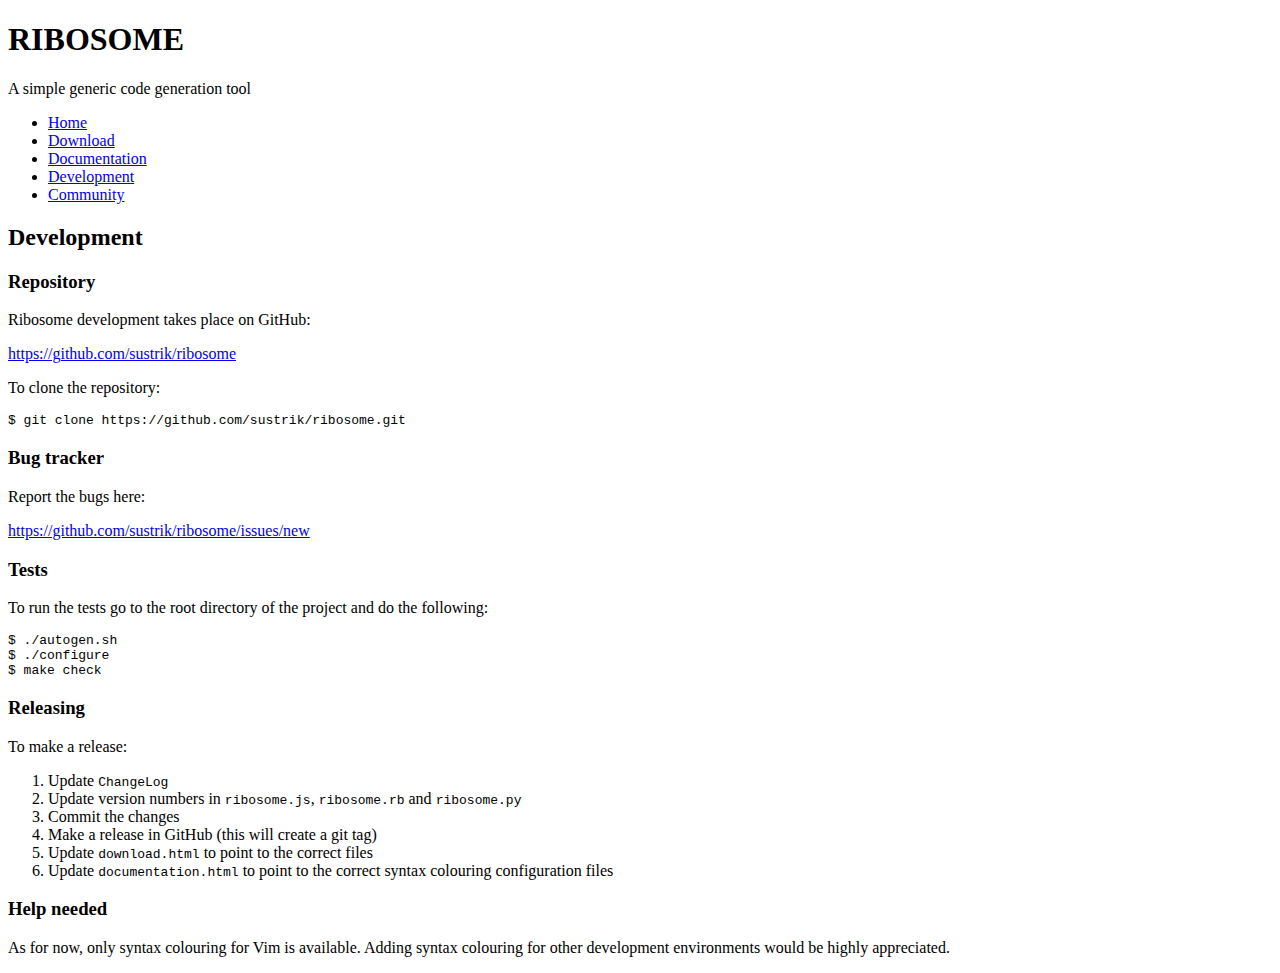
==== development.html @ a6981a75 "More development info added" ====
<!DOCTYPE html>
<html>
<head>
  <meta charset="utf-8">
  <title>ribosome</title>
  <link rel="stylesheet" type="text/css" href="main.css">
</head>
<body>

<h1>RIBOSOME</h1>

<p>A simple generic code generation tool</p>

<ul id='toplist'>
<li><a href="index.html">Home</a></li>
<li><a href="download.html">Download</a></li>
<li><a href="documentation.html">Documentation</a></li>
<li><a href="development.html">Development</a></li>
<li><a href="community.html">Community</a></li>
</ul>

<h2>Development</h2>

<h3>Repository</h3>

<p>Ribosome development takes place on GitHub:</p>

<p><a href="https://github.com/sustrik/ribosome">https://github.com/sustrik/ribosome</a></p>

<p>To clone the repository:</p>

<pre>
$ git clone https://github.com/sustrik/ribosome.git
</pre>

<h3>Bug tracker</h3>

<p>Report the bugs here:</p>

<p><a href="https://github.com/sustrik/ribosome/issues/new">https://github.com/sustrik/ribosome/issues/new</a></p>

<h3>Tests</h3>

<p>To run the tests go to the root directory of the project and do the
following:</p>

<pre>
$ ./autogen.sh
$ ./configure
$ make check
</pre>

<h3>Releasing</h3>

<p>To make a release:</p>

<ol>
  <li>Update <tt>ChangeLog</tt></li>
  <li>Update version numbers in <tt>ribosome.js</tt>, <tt>ribosome.rb</tt> and
      <tt>ribosome.py</tt></li>
  <li>Commit the changes</li>
  <li>Make a release in GitHub (this will create a git tag)</li>
  <li>Update <tt>download.html</tt> to point to the correct files</li>
  <li>Update <tt>documentation.html</tt> to point to the correct syntax
      colouring configuration files</li>
</ol>

<h3>Help needed</h3>

<p>As for now, only syntax colouring for Vim is available. Adding syntax
colouring for other development environments would be highly appreciated.</p>

</body>
</html>
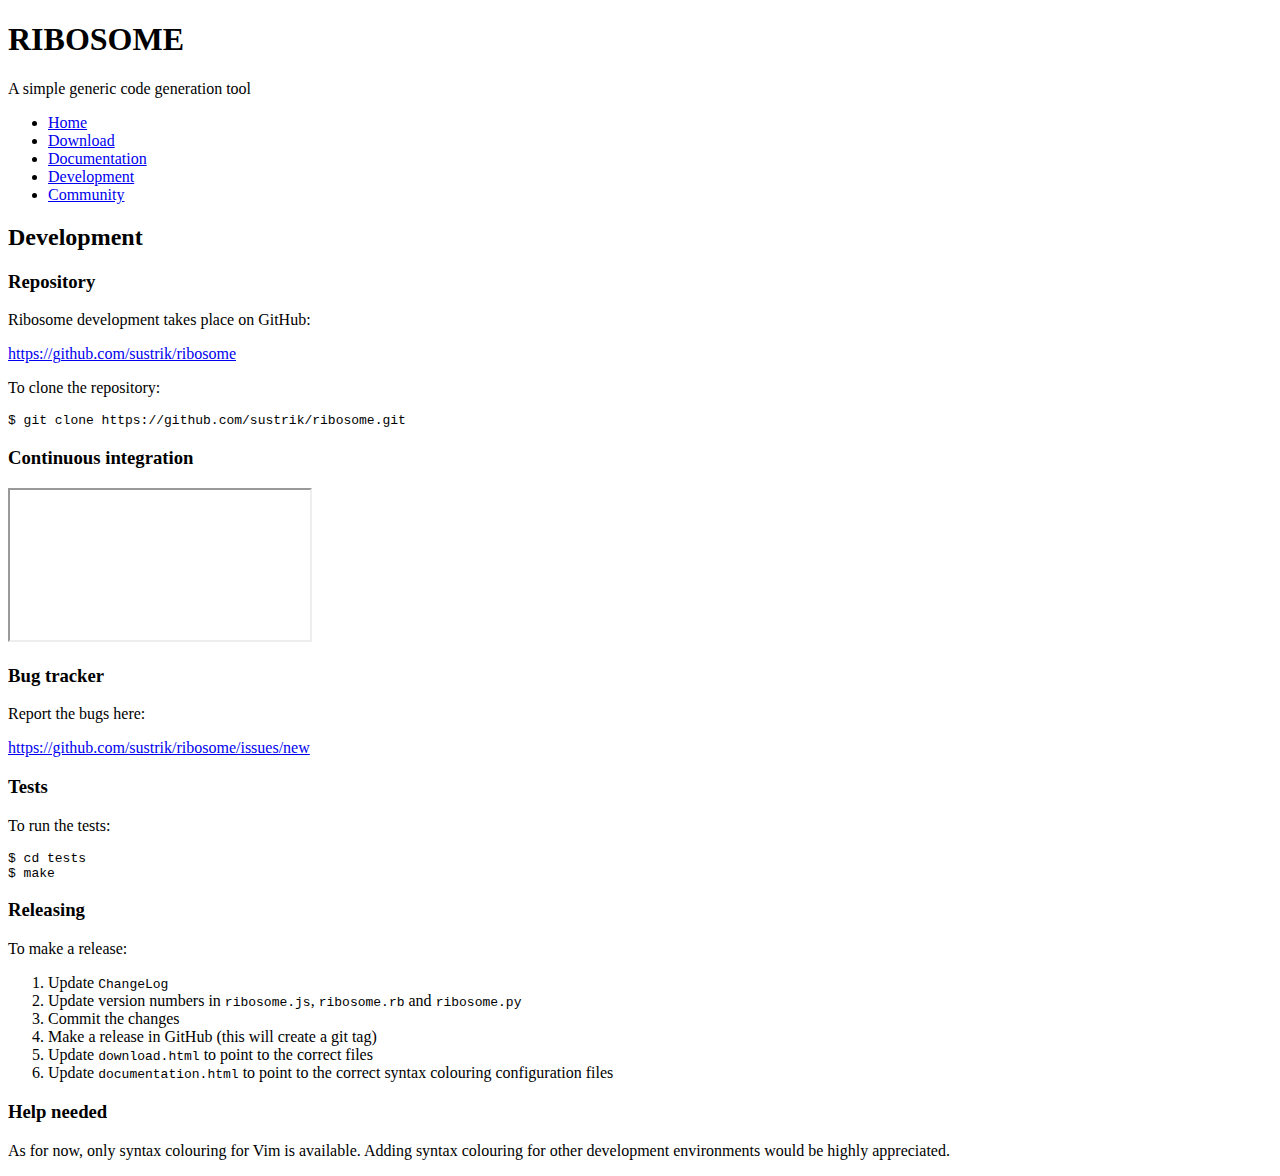
==== commit 539ef3be: "Oops. Travis widget should be in iframe." ====
--- a/development.html
+++ b/development.html
@@ -33,6 +33,10 @@
 $ git clone https://github.com/sustrik/ribosome.git
 </pre>
 
+<h3>Continuous integration</h3>
+
+<iframe src="https://travis-ci.org/sustrik/ribosome.svg?branch=master)](https://travis-ci.org/sustrik/ribosome"></iframe>
+
 <h3>Bug tracker</h3>
 
 <p>Report the bugs here:</p>
@@ -41,13 +45,11 @@
 
 <h3>Tests</h3>
 
-<p>To run the tests go to the root directory of the project and do the
-following:</p>
+<p>To run the tests:</p>
 
 <pre>
-$ ./autogen.sh
-$ ./configure
-$ make check
+$ cd tests
+$ make
 </pre>
 
 <h3>Releasing</h3>
